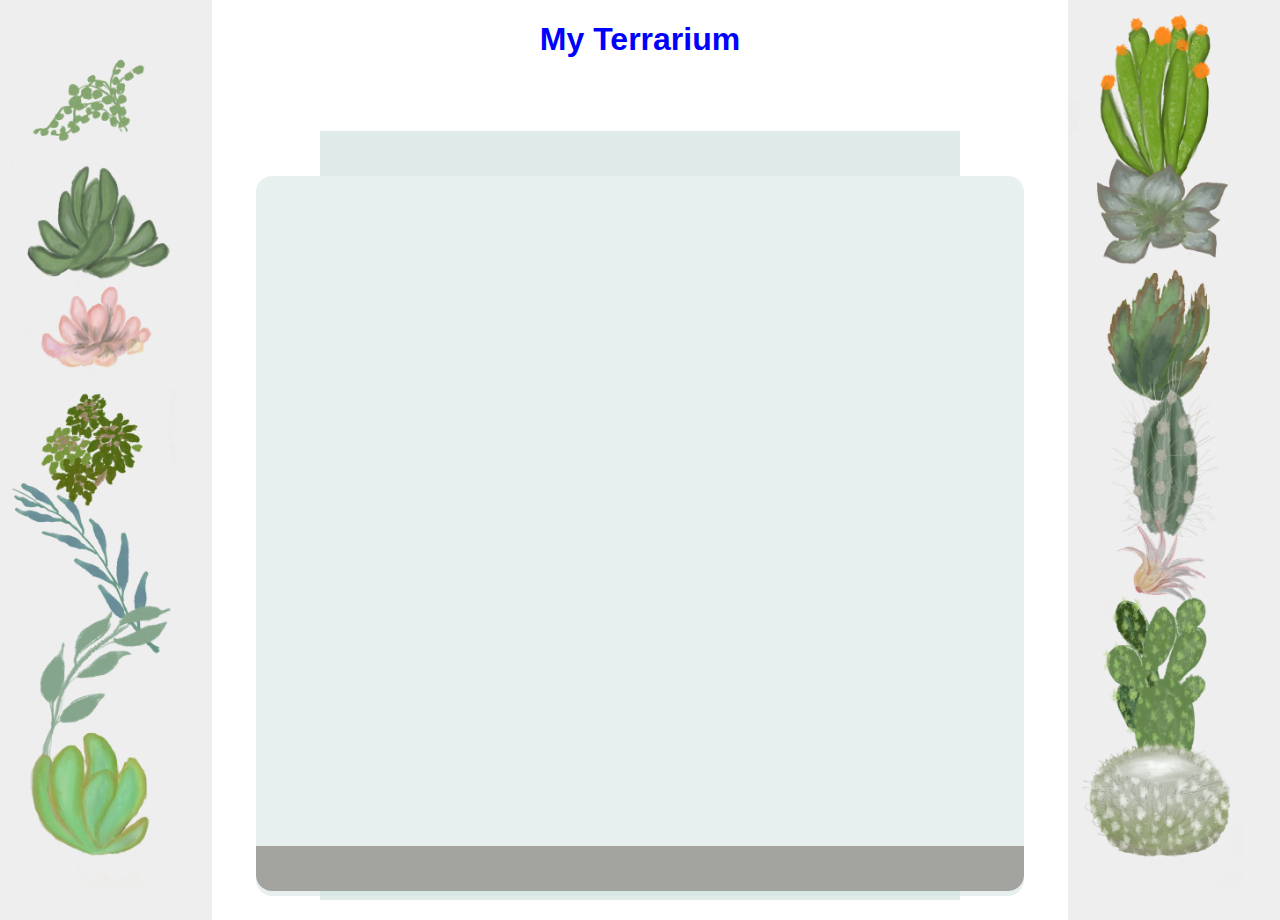
==== index2.html @ c600d891 "완료" ====
<!DOCTYPE html>
<html>
<head>
	<meta charset="utf-8">
	<meta name="viewport" content="width=device-width, initial-scale=1">
	<title>terrarium</title>
	<link rel="stylesheet" href="./style.css" />
</head>
<body>
	<h1>My Terrarium</h1>
	<div id="page">
		<div id="left-container" class="container">
			<div class="plant-holder">
				<img class="plant" alt="plant" id="plant1" src="./images/plant1.png" ondblclick="onTop(this)"/>
			</div>
			<div class="plant-holder">
				<img class="plant" alt="plant" id="plant2" src="./images/plant2.png" ondblclick="onTop(this)"/>
			</div>
			<div class="plant-holder">
				<img class="plant" alt="plant" id="plant3" src="./images/plant3.png" ondblclick="onTop(this)"/>
			</div>
			<div class="plant-holder">
				<img class="plant" alt="plant" id="plant4" src="./images/plant4.png" ondblclick="onTop(this)"/>
			</div>
			<div class="plant-holder">
				<img class="plant" alt="plant" id="plant5" src="./images/plant5.png" ondblclick="onTop(this)"/>
			</div>
			<div class="plant-holder">
				<img class="plant" alt="plant" id="plant6" src="./images/plant6.png" ondblclick="onTop(this)"/>
			</div>
			<div class="plant-holder">
				<img class="plant" alt="plant" id="plant7" src="./images/plant7.png" ondblclick="onTop(this)"/>
			</div>
		</div>
		<div id="right-container" class="container">
			<div class="plant-holder">
				<img class="plant" alt="plant" id="plant8" src="./images/plant8.png" ondblclick="onTop(this)"/>
			</div>
			<div class="plant-holder">
				<img class="plant" alt="plant" id="plant9" src="./images/plant9.png" ondblclick="onTop(this)"/>
			</div>
			<div class="plant-holder">
				<img class="plant" alt="plant" id="plant10" src="./images/plant10.png" ondblclick="onTop(this)"/>
			</div>
			<div class="plant-holder">
				<img class="plant" alt="plant" id="plant11" src="./images/plant11.png" ondblclick="onTop(this)"/>
			</div>
			<div class="plant-holder">
				<img class="plant" alt="plant" id="plant12" src="./images/plant12.png" ondblclick="onTop(this)"/>
			</div>
			<div class="plant-holder">
				<img class="plant" alt="plant" id="plant13" src="./images/plant13.png" ondblclick="onTop(this)"/>
			</div>
			<div class="plant-holder">
				<img class="plant" alt="plant" id="plant14" src="./images/plant14.png" ondblclick="onTop(this)"/>
			</div>
		</div>
	</div>


	<div id="terrarium">
		 <div class="jar-top"></div>
		 <div class="jar-walls">
			 <div class="jar-glossy-long"></div>
			 <div class="jar-glossy-short"></div>
		 </div>
		 <div class="dirt"></div>
		 <div class="jar-bottom"></div>
	</div>

	<script type="text/javascript" src="./script.js"></script>
</body>
</html>
---- style.css ----
body {
 font-family: helvetica, arial, sans-serif;
}

h1 {
 color: blue;
 text-align: center;
}

#left-container {
 background-color: #eee;
 width: 15%;
 left: 0px;
 top: 0px;
 position: absolute;
 height: 100%;
 padding: 10px;
}
#right-container {
 background-color: #eee;
 width: 15%;
 right: 0px;
 top: 0px;
 position: absolute;
 height: 100%;
 padding: 10px;
}
#left-container {
left: 0px;
}
#right-container {
right: 0px;
}
.container {
background-color: #eee;
width: 15%;
top: 0px;
position: absolute;
height: 100%;
padding: 10px;
}
.plant-holder {
 position: relative;
 height: 13%;
 left: -10px;
}
.plant {
 position: absolute;
 max-width: 150%;
 max-height: 150%;
 z-index: 2;
}

.jar-walls {
 height: 80%;
 width: 60%;
 background: #d1e1df;
 border-radius: 1rem;
 position: absolute;
 bottom: 0.5%;
 left: 20%;
 opacity: 0.5;
 z-index: 1;
}
.jar-top {
 width: 50%;
 height: 5%;
 background: #d1e1df;
 position: absolute;
 bottom: 80.5%;
 left: 25%;
 opacity: 0.7;
 z-index: 1;
}
.jar-bottom {
 width: 50%;
 height: 1%;
 background: #d1e1df;
 position: absolute;
 bottom: 0%;
 left: 25%;
 opacity: 0.7;
}
.dirt {
 width: 60%;
 height: 5%;
 background: #3a241d;
 position: absolute;
 border-radius: 0 0 1rem 1rem;
 bottom: 1%;
 left: 20%;
 opacity: 0.7;
 z-index: -1;
}
/*div {
width: 200px;
height: 100px;
padding: 10px;
border: 2px solid black;
margin: 20px;
}*/
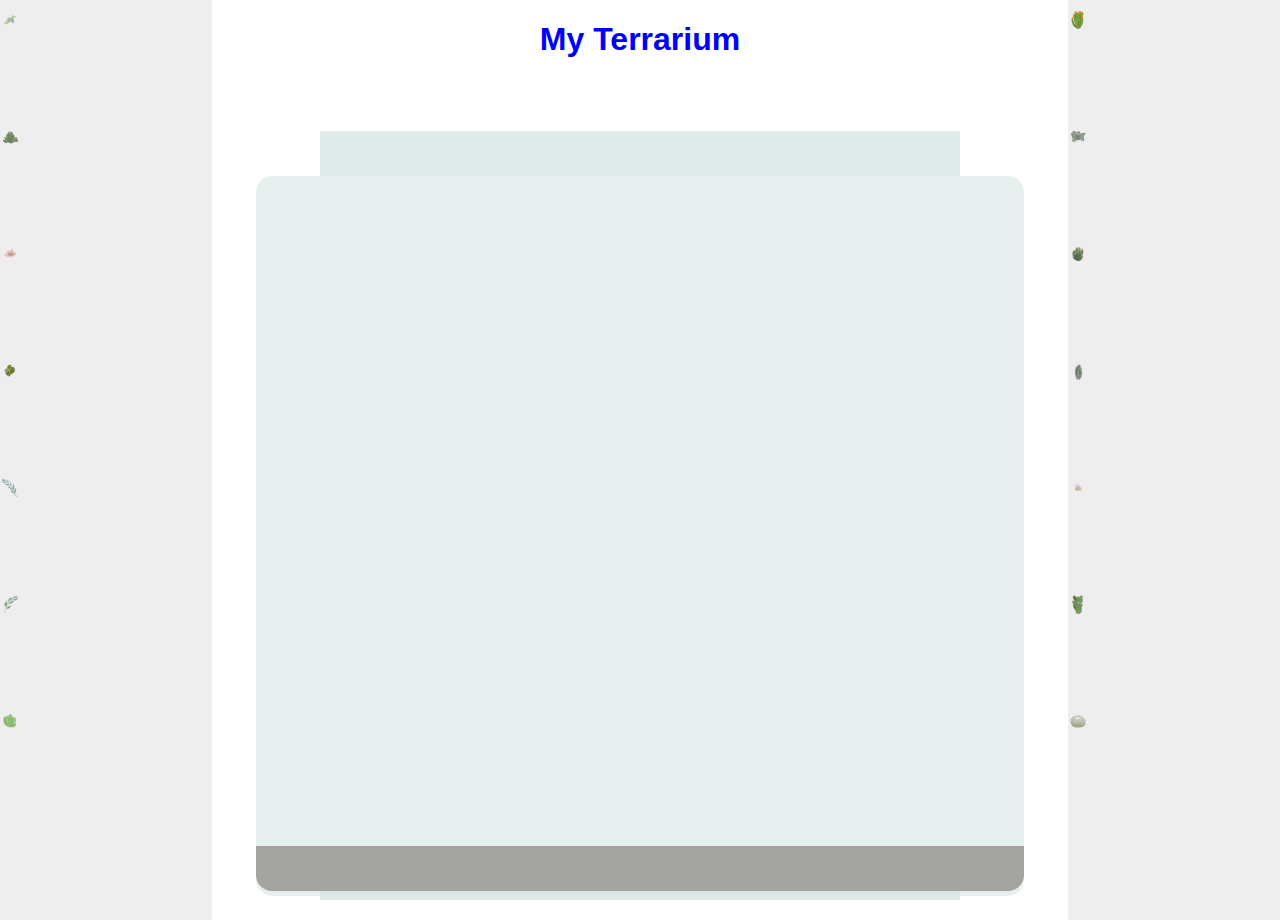
==== commit 47e21c76: "Add files via upload" ====
--- a/index2.html
+++ b/index2.html
@@ -1,73 +1,72 @@
-<!DOCTYPE html>
-<html>
-<head>
-	<meta charset="utf-8">
-	<meta name="viewport" content="width=device-width, initial-scale=1">
-	<title>terrarium</title>
-	<link rel="stylesheet" href="./style.css" />
-</head>
-<body>
-	<h1>My Terrarium</h1>
-	<div id="page">
-		<div id="left-container" class="container">
-			<div class="plant-holder">
-				<img class="plant" alt="plant" id="plant1" src="./images/plant1.png" ondblclick="onTop(this)"/>
-			</div>
-			<div class="plant-holder">
-				<img class="plant" alt="plant" id="plant2" src="./images/plant2.png" ondblclick="onTop(this)"/>
-			</div>
-			<div class="plant-holder">
-				<img class="plant" alt="plant" id="plant3" src="./images/plant3.png" ondblclick="onTop(this)"/>
-			</div>
-			<div class="plant-holder">
-				<img class="plant" alt="plant" id="plant4" src="./images/plant4.png" ondblclick="onTop(this)"/>
-			</div>
-			<div class="plant-holder">
-				<img class="plant" alt="plant" id="plant5" src="./images/plant5.png" ondblclick="onTop(this)"/>
-			</div>
-			<div class="plant-holder">
-				<img class="plant" alt="plant" id="plant6" src="./images/plant6.png" ondblclick="onTop(this)"/>
-			</div>
-			<div class="plant-holder">
-				<img class="plant" alt="plant" id="plant7" src="./images/plant7.png" ondblclick="onTop(this)"/>
-			</div>
-		</div>
-		<div id="right-container" class="container">
-			<div class="plant-holder">
-				<img class="plant" alt="plant" id="plant8" src="./images/plant8.png" ondblclick="onTop(this)"/>
-			</div>
-			<div class="plant-holder">
-				<img class="plant" alt="plant" id="plant9" src="./images/plant9.png" ondblclick="onTop(this)"/>
-			</div>
-			<div class="plant-holder">
-				<img class="plant" alt="plant" id="plant10" src="./images/plant10.png" ondblclick="onTop(this)"/>
-			</div>
-			<div class="plant-holder">
-				<img class="plant" alt="plant" id="plant11" src="./images/plant11.png" ondblclick="onTop(this)"/>
-			</div>
-			<div class="plant-holder">
-				<img class="plant" alt="plant" id="plant12" src="./images/plant12.png" ondblclick="onTop(this)"/>
-			</div>
-			<div class="plant-holder">
-				<img class="plant" alt="plant" id="plant13" src="./images/plant13.png" ondblclick="onTop(this)"/>
-			</div>
-			<div class="plant-holder">
-				<img class="plant" alt="plant" id="plant14" src="./images/plant14.png" ondblclick="onTop(this)"/>
-			</div>
-		</div>
-	</div>
-
-
-	<div id="terrarium">
-		 <div class="jar-top"></div>
-		 <div class="jar-walls">
-			 <div class="jar-glossy-long"></div>
-			 <div class="jar-glossy-short"></div>
-		 </div>
-		 <div class="dirt"></div>
-		 <div class="jar-bottom"></div>
-	</div>
-
-	<script type="text/javascript" src="./script.js"></script>
-</body>
-</html>+<!DOCTYPE html>
+<html>
+<head>
+	<meta charset="utf-8">
+	<meta name="viewport" content="width=device-width, initial-scale=1">
+	<title>terrarium</title>
+	<link rel="stylesheet" href="./style.css" />
+</head>
+<body>
+	<h1>My Terrarium</h1>
+	<div id="page">
+		<div id="left-container" class="container">
+			<div class="plant-holder">
+				<img class="plant" alt="plant" id="plant1" src="./images/plant1.png" ondblclick="onTop(this)" />
+			</div>
+			<div class="plant-holder">
+				<img class="plant" alt="plant" id="plant2" src="./images/plant2.png" ondblclick="onTop(this)" />
+			</div>
+			<div class="plant-holder">
+				<img class="plant" alt="plant" id="plant3" src="./images/plant3.png" ondblclick="onTop(this)" />
+			</div>
+			<div class="plant-holder">
+				<img class="plant" alt="plant" id="plant4" src="./images/plant4.png" ondblclick="onTop(this)" />
+			</div>
+			<div class="plant-holder">
+				<img class="plant" alt="plant" id="plant5" src="./images/plant5.png" ondblclick="onTop(this)" />
+			</div>
+			<div class="plant-holder">
+				<img class="plant" alt="plant" id="plant6" src="./images/plant6.png" ondblclick="onTop(this)" />
+			</div>
+			<div class="plant-holder">
+				<img class="plant" alt="plant" id="plant7" src="./images/plant7.png" ondblclick="onTop(this)" />
+			</div>
+		</div>
+		<div id="right-container" class="container">
+			<div class="plant-holder">
+				<img class="plant" alt="plant" id="plant8" src="./images/plant8.png" ondblclick="onTop(this)" />
+			</div>
+			<div class="plant-holder">
+				<img class="plant" alt="plant" id="plant9" src="./images/plant9.png" ondblclick="onTop(this)" />
+			</div>
+			<div class="plant-holder">
+				<img class="plant" alt="plant" id="plant10" src="./images/plant10.png" ondblclick="onTop(this)" />
+			</div>
+			<div class="plant-holder">
+				<img class="plant" alt="plant" id="plant11" src="./images/plant11.png" ondblclick="onTop(this)" />
+			</div>
+			<div class="plant-holder">
+				<img class="plant" alt="plant" id="plant12" src="./images/plant12.png" ondblclick="onTop(this)" />
+			</div>
+			<div class="plant-holder">
+				<img class="plant" alt="plant" id="plant13" src="./images/plant13.png" ondblclick="onTop(this)" />
+			</div>
+			<div class="plant-holder">
+				<img class="plant" alt="plant" id="plant14" src="./images/plant14.png" ondblclick="onTop(this)" />
+			</div>
+		</div>
+	</div>
+
+	<div id="terrarium">
+		<div class="jar-top"></div>
+		<div class="jar-walls">
+			<div class="jar-glossy-long"></div>
+			<div class="jar-glossy-short"></div>
+		</div>
+		<div class="dirt"></div>
+		<div class="jar-bottom"></div>
+	</div>
+
+	<script type="text/javascript" src="./script.js"></script>
+</body>
+</html>
--- a/style.css
+++ b/style.css
@@ -1,101 +1,94 @@
-body {
- font-family: helvetica, arial, sans-serif;
-}
-
-h1 {
- color: blue;
- text-align: center;
-}
-
-#left-container {
- background-color: #eee;
- width: 15%;
- left: 0px;
- top: 0px;
- position: absolute;
- height: 100%;
- padding: 10px;
-}
-#right-container {
- background-color: #eee;
- width: 15%;
- right: 0px;
- top: 0px;
- position: absolute;
- height: 100%;
- padding: 10px;
-}
-#left-container {
-left: 0px;
-}
-#right-container {
-right: 0px;
-}
-.container {
-background-color: #eee;
-width: 15%;
-top: 0px;
-position: absolute;
-height: 100%;
-padding: 10px;
-}
-.plant-holder {
- position: relative;
- height: 13%;
- left: -10px;
-}
-.plant {
- position: absolute;
- max-width: 150%;
- max-height: 150%;
- z-index: 2;
-}
-
-.jar-walls {
- height: 80%;
- width: 60%;
- background: #d1e1df;
- border-radius: 1rem;
- position: absolute;
- bottom: 0.5%;
- left: 20%;
- opacity: 0.5;
- z-index: 1;
-}
-.jar-top {
- width: 50%;
- height: 5%;
- background: #d1e1df;
- position: absolute;
- bottom: 80.5%;
- left: 25%;
- opacity: 0.7;
- z-index: 1;
-}
-.jar-bottom {
- width: 50%;
- height: 1%;
- background: #d1e1df;
- position: absolute;
- bottom: 0%;
- left: 25%;
- opacity: 0.7;
-}
-.dirt {
- width: 60%;
- height: 5%;
- background: #3a241d;
- position: absolute;
- border-radius: 0 0 1rem 1rem;
- bottom: 1%;
- left: 20%;
- opacity: 0.7;
- z-index: -1;
-}
-/*div {
-width: 200px;
-height: 100px;
-padding: 10px;
-border: 2px solid black;
-margin: 20px;
-}*/+body {
+ font-family: helvetica, arial, sans-serif;
+}
+
+h1 {
+ color: blue;
+ text-align: center;
+}
+
+#left-container {
+ background-color: #eee;
+ width: 15%;
+ left: 0px;
+ top: 0px;
+ position: absolute;
+ height: 100%;
+ padding: 10px;
+}
+#right-container {
+ background-color: #eee;
+ width: 15%;
+ right: 0px;
+ top: 0px;
+ position: absolute;
+ height: 100%;
+ padding: 10px;
+}
+#left-container {
+left: 0px;
+}
+#right-container {
+right: 0px;
+}
+.container {
+background-color: #eee;
+width: 15%;
+top: 0px;
+position: absolute;
+height: 100%;
+padding: 10px;
+}
+.plant-holder {
+ position: relative;
+ height: 13%;
+ left: -10px;
+}
+.plant {
+ position: absolute;
+ max-width: 150%;
+ max-height: 150%;
+ z-index: 2;
+}
+
+.jar-walls {
+ height: 80%;
+ width: 60%;
+ background: #d1e1df;
+ border-radius: 1rem;
+ position: absolute;
+ bottom: 0.5%;
+ left: 20%;
+ opacity: 0.5;
+ z-index: 1;
+}
+.jar-top {
+ width: 50%;
+ height: 5%;
+ background: #d1e1df;
+ position: absolute;
+ bottom: 80.5%;
+ left: 25%;
+ opacity: 0.7;
+ z-index: 1;
+}
+.jar-bottom {
+ width: 50%;
+ height: 1%;
+ background: #d1e1df;
+ position: absolute;
+ bottom: 0%;
+ left: 25%;
+ opacity: 0.7;
+}
+.dirt {
+ width: 60%;
+ height: 5%;
+ background: #3a241d;
+ position: absolute;
+ border-radius: 0 0 1rem 1rem;
+ bottom: 1%;
+ left: 20%;
+ opacity: 0.7;
+ z-index: -1;
+}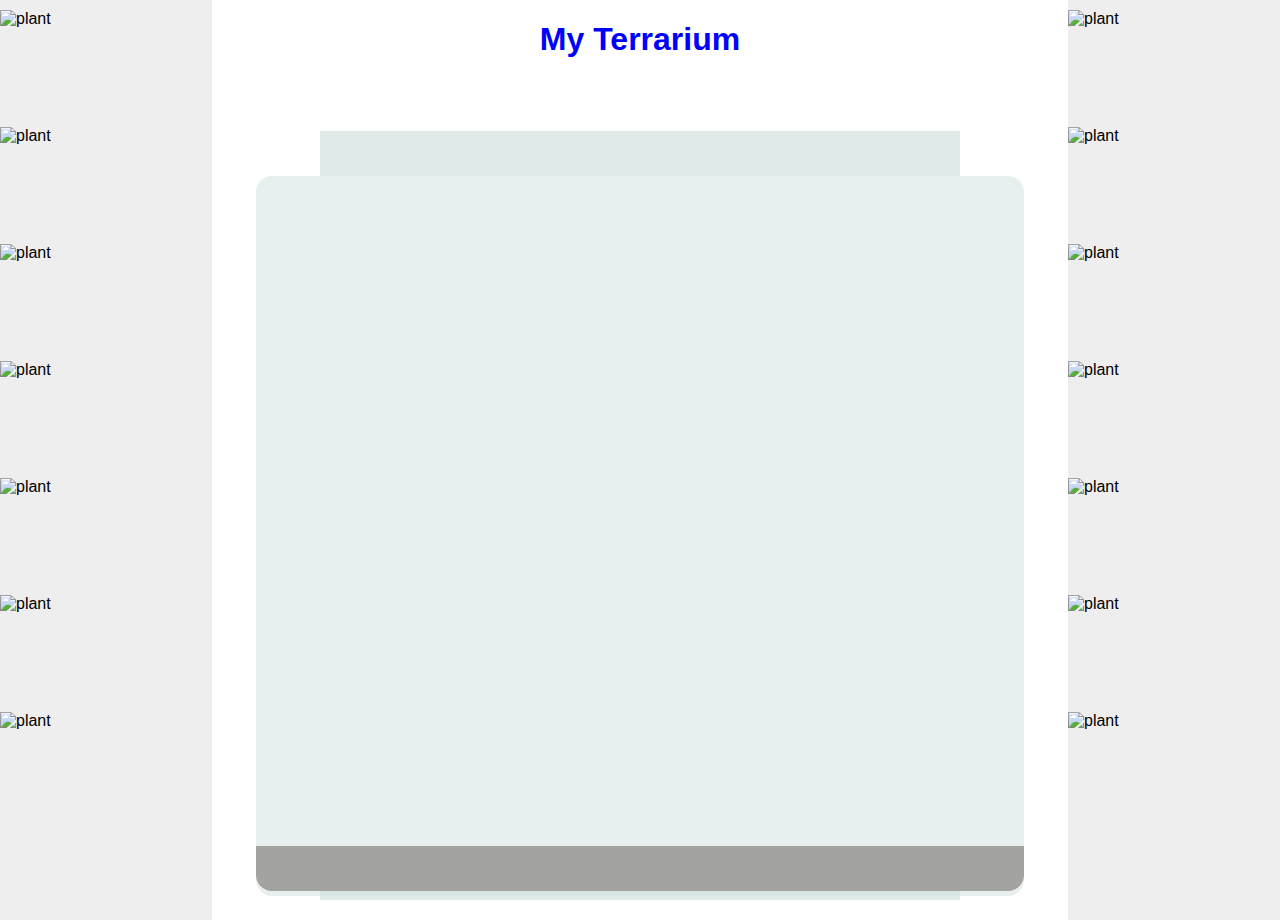
==== commit 50c97431: "Merge 0f94449cdbc774d6175fe2c7e7eca718bb9d4d5b into cfb8eeedea5b9af7361c3812dd53b55655b76ce2" ====
--- a/index2.html
+++ b/index2.html
@@ -1,72 +1,73 @@
-<!DOCTYPE html>
-<html>
-<head>
-	<meta charset="utf-8">
-	<meta name="viewport" content="width=device-width, initial-scale=1">
-	<title>terrarium</title>
-	<link rel="stylesheet" href="./style.css" />
-</head>
-<body>
-	<h1>My Terrarium</h1>
-	<div id="page">
-		<div id="left-container" class="container">
-			<div class="plant-holder">
-				<img class="plant" alt="plant" id="plant1" src="./images/plant1.png" ondblclick="onTop(this)" />
-			</div>
-			<div class="plant-holder">
-				<img class="plant" alt="plant" id="plant2" src="./images/plant2.png" ondblclick="onTop(this)" />
-			</div>
-			<div class="plant-holder">
-				<img class="plant" alt="plant" id="plant3" src="./images/plant3.png" ondblclick="onTop(this)" />
-			</div>
-			<div class="plant-holder">
-				<img class="plant" alt="plant" id="plant4" src="./images/plant4.png" ondblclick="onTop(this)" />
-			</div>
-			<div class="plant-holder">
-				<img class="plant" alt="plant" id="plant5" src="./images/plant5.png" ondblclick="onTop(this)" />
-			</div>
-			<div class="plant-holder">
-				<img class="plant" alt="plant" id="plant6" src="./images/plant6.png" ondblclick="onTop(this)" />
-			</div>
-			<div class="plant-holder">
-				<img class="plant" alt="plant" id="plant7" src="./images/plant7.png" ondblclick="onTop(this)" />
-			</div>
-		</div>
-		<div id="right-container" class="container">
-			<div class="plant-holder">
-				<img class="plant" alt="plant" id="plant8" src="./images/plant8.png" ondblclick="onTop(this)" />
-			</div>
-			<div class="plant-holder">
-				<img class="plant" alt="plant" id="plant9" src="./images/plant9.png" ondblclick="onTop(this)" />
-			</div>
-			<div class="plant-holder">
-				<img class="plant" alt="plant" id="plant10" src="./images/plant10.png" ondblclick="onTop(this)" />
-			</div>
-			<div class="plant-holder">
-				<img class="plant" alt="plant" id="plant11" src="./images/plant11.png" ondblclick="onTop(this)" />
-			</div>
-			<div class="plant-holder">
-				<img class="plant" alt="plant" id="plant12" src="./images/plant12.png" ondblclick="onTop(this)" />
-			</div>
-			<div class="plant-holder">
-				<img class="plant" alt="plant" id="plant13" src="./images/plant13.png" ondblclick="onTop(this)" />
-			</div>
-			<div class="plant-holder">
-				<img class="plant" alt="plant" id="plant14" src="./images/plant14.png" ondblclick="onTop(this)" />
-			</div>
-		</div>
-	</div>
-
-	<div id="terrarium">
-		<div class="jar-top"></div>
-		<div class="jar-walls">
-			<div class="jar-glossy-long"></div>
-			<div class="jar-glossy-short"></div>
-		</div>
-		<div class="dirt"></div>
-		<div class="jar-bottom"></div>
-	</div>
-
-	<script type="text/javascript" src="./script.js"></script>
-</body>
-</html>
+<!DOCTYPE html>
+<html>
+<head>
+	<meta charset="utf-8">
+	<meta name="viewport" content="width=device-width, initial-scale=1">
+	<title>terrarium</title>
+	<link rel="stylesheet" href="./style.css" />
+</head>
+<body>
+	<h1>My Terrarium</h1>
+	<div id="page">
+		<div id="left-container" class="container">
+			<div class="plant-holder">
+				<img class="plant" alt="plant" id="plant1" src="./images/plant1.png" ondblclick="onTop(this)"/>
+			</div>
+			<div class="plant-holder">
+				<img class="plant" alt="plant" id="plant2" src="./images/plant2.png" ondblclick="onTop(this)"/>
+			</div>
+			<div class="plant-holder">
+				<img class="plant" alt="plant" id="plant3" src="./images/plant3.png" ondblclick="onTop(this)"/>
+			</div>
+			<div class="plant-holder">
+				<img class="plant" alt="plant" id="plant4" src="./images/plant4.png" ondblclick="onTop(this)"/>
+			</div>
+			<div class="plant-holder">
+				<img class="plant" alt="plant" id="plant5" src="./images/plant5.png" ondblclick="onTop(this)"/>
+			</div>
+			<div class="plant-holder">
+				<img class="plant" alt="plant" id="plant6" src="./images/plant6.png" ondblclick="onTop(this)"/>
+			</div>
+			<div class="plant-holder">
+				<img class="plant" alt="plant" id="plant7" src="./images/plant7.png" ondblclick="onTop(this)"/>
+			</div>
+		</div>
+		<div id="right-container" class="container">
+			<div class="plant-holder">
+				<img class="plant" alt="plant" id="plant8" src="./images/plant8.png" ondblclick="onTop(this)"/>
+			</div>
+			<div class="plant-holder">
+				<img class="plant" alt="plant" id="plant9" src="./images/plant9.png" ondblclick="onTop(this)"/>
+			</div>
+			<div class="plant-holder">
+				<img class="plant" alt="plant" id="plant10" src="./images/plant10.png" ondblclick="onTop(this)"/>
+			</div>
+			<div class="plant-holder">
+				<img class="plant" alt="plant" id="plant11" src="./images/plant11.png" ondblclick="onTop(this)"/>
+			</div>
+			<div class="plant-holder">
+				<img class="plant" alt="plant" id="plant12" src="./images/plant12.png" ondblclick="onTop(this)"/>
+			</div>
+			<div class="plant-holder">
+				<img class="plant" alt="plant" id="plant13" src="./images/plant13.png" ondblclick="onTop(this)"/>
+			</div>
+			<div class="plant-holder">
+				<img class="plant" alt="plant" id="plant14" src="./images/plant14.png" ondblclick="onTop(this)"/>
+			</div>
+		</div>
+	</div>
+
+
+	<div id="terrarium">
+		 <div class="jar-top"></div>
+		 <div class="jar-walls">
+			 <div class="jar-glossy-long"></div>
+			 <div class="jar-glossy-short"></div>
+		 </div>
+		 <div class="dirt"></div>
+		 <div class="jar-bottom"></div>
+	</div>
+
+	<script type="text/javascript" src="./script.js"></script>
+</body>
+</html>--- a/style.css
+++ b/style.css
@@ -1,94 +1,101 @@
-body {
- font-family: helvetica, arial, sans-serif;
-}
-
-h1 {
- color: blue;
- text-align: center;
-}
-
-#left-container {
- background-color: #eee;
- width: 15%;
- left: 0px;
- top: 0px;
- position: absolute;
- height: 100%;
- padding: 10px;
-}
-#right-container {
- background-color: #eee;
- width: 15%;
- right: 0px;
- top: 0px;
- position: absolute;
- height: 100%;
- padding: 10px;
-}
-#left-container {
-left: 0px;
-}
-#right-container {
-right: 0px;
-}
-.container {
-background-color: #eee;
-width: 15%;
-top: 0px;
-position: absolute;
-height: 100%;
-padding: 10px;
-}
-.plant-holder {
- position: relative;
- height: 13%;
- left: -10px;
-}
-.plant {
- position: absolute;
- max-width: 150%;
- max-height: 150%;
- z-index: 2;
-}
-
-.jar-walls {
- height: 80%;
- width: 60%;
- background: #d1e1df;
- border-radius: 1rem;
- position: absolute;
- bottom: 0.5%;
- left: 20%;
- opacity: 0.5;
- z-index: 1;
-}
-.jar-top {
- width: 50%;
- height: 5%;
- background: #d1e1df;
- position: absolute;
- bottom: 80.5%;
- left: 25%;
- opacity: 0.7;
- z-index: 1;
-}
-.jar-bottom {
- width: 50%;
- height: 1%;
- background: #d1e1df;
- position: absolute;
- bottom: 0%;
- left: 25%;
- opacity: 0.7;
-}
-.dirt {
- width: 60%;
- height: 5%;
- background: #3a241d;
- position: absolute;
- border-radius: 0 0 1rem 1rem;
- bottom: 1%;
- left: 20%;
- opacity: 0.7;
- z-index: -1;
-}+body {
+ font-family: helvetica, arial, sans-serif;
+}
+
+h1 {
+ color: blue;
+ text-align: center;
+}
+
+#left-container {
+ background-color: #eee;
+ width: 15%;
+ left: 0px;
+ top: 0px;
+ position: absolute;
+ height: 100%;
+ padding: 10px;
+}
+#right-container {
+ background-color: #eee;
+ width: 15%;
+ right: 0px;
+ top: 0px;
+ position: absolute;
+ height: 100%;
+ padding: 10px;
+}
+#left-container {
+left: 0px;
+}
+#right-container {
+right: 0px;
+}
+.container {
+background-color: #eee;
+width: 15%;
+top: 0px;
+position: absolute;
+height: 100%;
+padding: 10px;
+}
+.plant-holder {
+ position: relative;
+ height: 13%;
+ left: -10px;
+}
+.plant {
+ position: absolute;
+ max-width: 150%;
+ max-height: 150%;
+ z-index: 2;
+}
+
+.jar-walls {
+ height: 80%;
+ width: 60%;
+ background: #d1e1df;
+ border-radius: 1rem;
+ position: absolute;
+ bottom: 0.5%;
+ left: 20%;
+ opacity: 0.5;
+ z-index: 1;
+}
+.jar-top {
+ width: 50%;
+ height: 5%;
+ background: #d1e1df;
+ position: absolute;
+ bottom: 80.5%;
+ left: 25%;
+ opacity: 0.7;
+ z-index: 1;
+}
+.jar-bottom {
+ width: 50%;
+ height: 1%;
+ background: #d1e1df;
+ position: absolute;
+ bottom: 0%;
+ left: 25%;
+ opacity: 0.7;
+}
+.dirt {
+ width: 60%;
+ height: 5%;
+ background: #3a241d;
+ position: absolute;
+ border-radius: 0 0 1rem 1rem;
+ bottom: 1%;
+ left: 20%;
+ opacity: 0.7;
+ z-index: -1;
+}
+/*div {
+width: 200px;
+height: 100px;
+padding: 10px;
+border: 2px solid black;
+margin: 20px;
+}*/